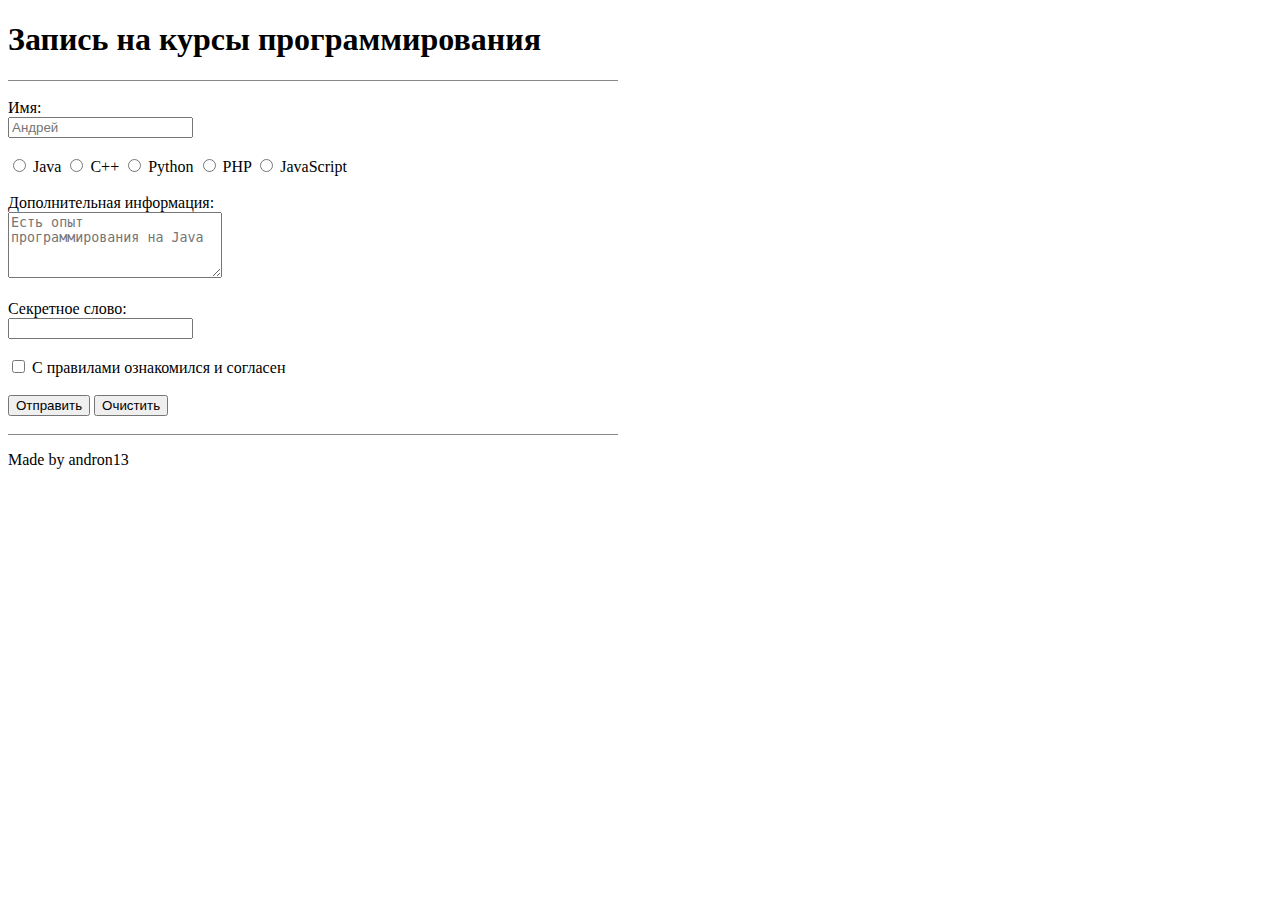
==== Form/index.html @ 474e8c63 "Initial commit" ====
<!DOCTYPE html>
<html>
    <head>
        <title>Форма</title>
    </head>
    <body>
        <h1>Запись на курсы программирования</h1>
        <form action="" style="width: 610px; border-top: 1px solid #888; border-bottom: 1px solid #888;"><br/>
            <label for="name">Имя:</label><br/>
            <input type="text" id="name" placeholder="Андрей"/><br/><br/>
            <input type="radio" id="radio_java"/>
            <label for="radio_java">Java</label>
            <input type="radio" id="radio_cpp"/>
            <label for="radio_cpp">C++</label>
            <input type="radio" id="radio_python"/>
            <label for="radio_python">Python</label>
            <input type="radio" id="radio_php"/>
            <label for="radio_php">PHP</label>
            <input type="radio" id="radio_js"/>
            <label for="radio_js">JavaScript</label><br/><br/>
            <label for="textarea_info">Дополнительная информация:</label><br/>
            <textarea rows="4" cols="24" id="textarea_info" placeholder="Есть опыт программирования на Java"></textarea><br/><br/>
            <label for="password_word">Секретное слово:</label><br/>
            <input type="password" id="password_word"/><br/><br/>
            <input type="checkbox" id="checkbox_rules"/>
            <label for="checkbox_rules">С правилами ознакомился и согласен</label><br/><br/>
            <input type="submit" value="Отправить" name="submit"/>
            <input type="reset" value="Очистить"/><br/><br/>
        </form>
        <p>Made by andron13</p>
    </body>
</html>
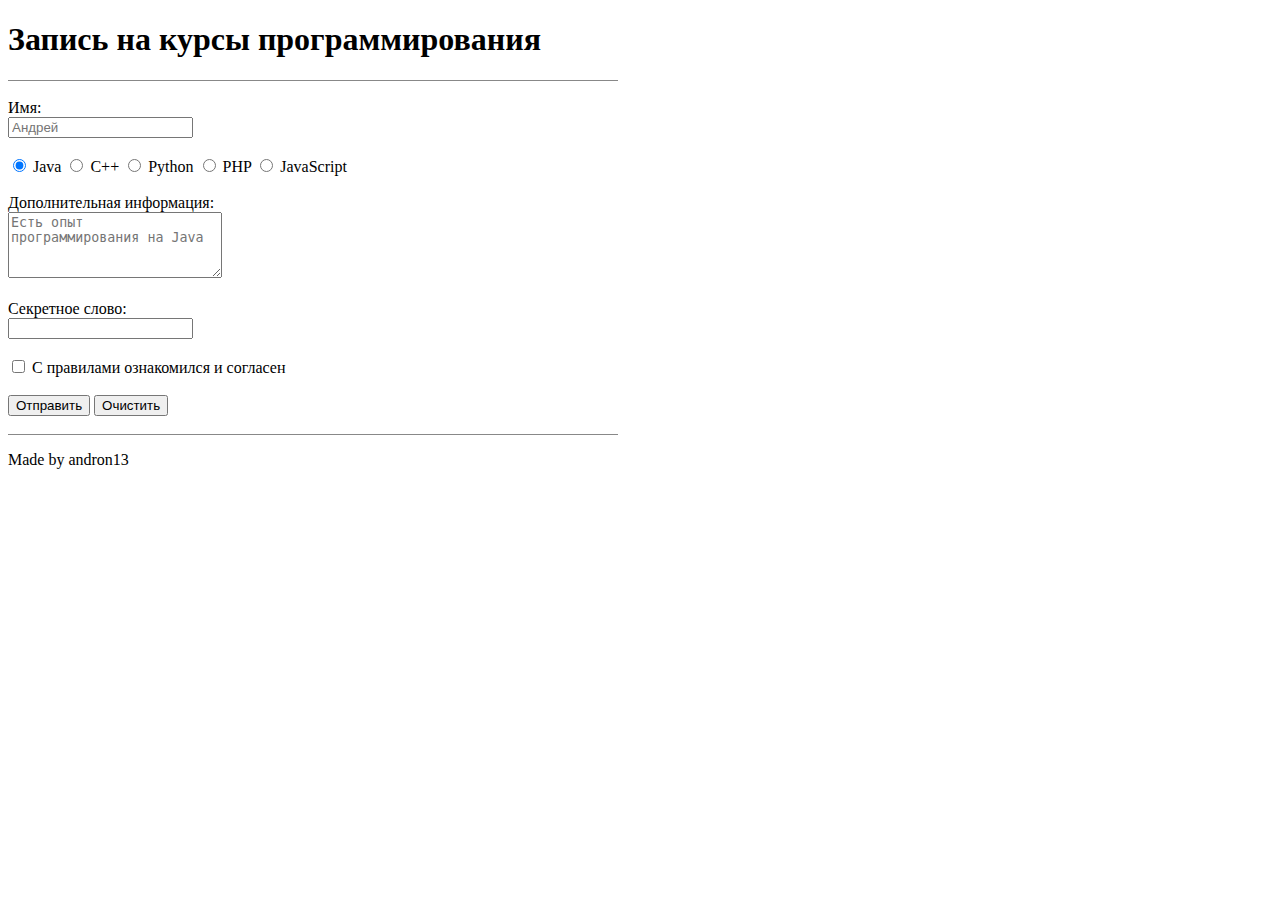
==== commit f2190b0a: "Исправления" ====
--- a/Form/index.html
+++ b/Form/index.html
@@ -7,24 +7,34 @@
         <h1>Запись на курсы программирования</h1>
         <form action="" style="width: 610px; border-top: 1px solid #888; border-bottom: 1px solid #888;"><br/>
             <label for="name">Имя:</label><br/>
-            <input type="text" id="name" placeholder="Андрей"/><br/><br/>
-            <input type="radio" id="radio_java"/>
+            <input type="text" id="name" name="name" placeholder="Андрей" required/><br/><br/>
+
+            <input type="radio" id="radio_java" name="language" value="radio_java" checked/>
             <label for="radio_java">Java</label>
-            <input type="radio" id="radio_cpp"/>
+
+            <input type="radio" id="radio_cpp" name="language" value="radio_cpp"/>
             <label for="radio_cpp">C++</label>
-            <input type="radio" id="radio_python"/>
+
+            <input type="radio" id="radio_python" name="language" value="radio_python"/>
             <label for="radio_python">Python</label>
-            <input type="radio" id="radio_php"/>
+
+            <input type="radio" id="radio_php" name="language" value="radio_php"/>
             <label for="radio_php">PHP</label>
-            <input type="radio" id="radio_js"/>
+
+            <input type="radio" id="radio_js" name="language" value="radio_js"/>
             <label for="radio_js">JavaScript</label><br/><br/>
+
             <label for="textarea_info">Дополнительная информация:</label><br/>
-            <textarea rows="4" cols="24" id="textarea_info" placeholder="Есть опыт программирования на Java"></textarea><br/><br/>
+            <textarea rows="4" cols="24" id="textarea_info" name="textarea_info" placeholder="Есть опыт программирования на Java"></textarea><br/><br/>
+
             <label for="password_word">Секретное слово:</label><br/>
-            <input type="password" id="password_word"/><br/><br/>
-            <input type="checkbox" id="checkbox_rules"/>
+            <input type="password" id="password_word" name="password_word" required/><br/><br/>
+            
+            <input type="checkbox" id="checkbox_rules" name="checkbox_rules" required/>
             <label for="checkbox_rules">С правилами ознакомился и согласен</label><br/><br/>
+
             <input type="submit" value="Отправить" name="submit"/>
+
             <input type="reset" value="Очистить"/><br/><br/>
         </form>
         <p>Made by andron13</p>
